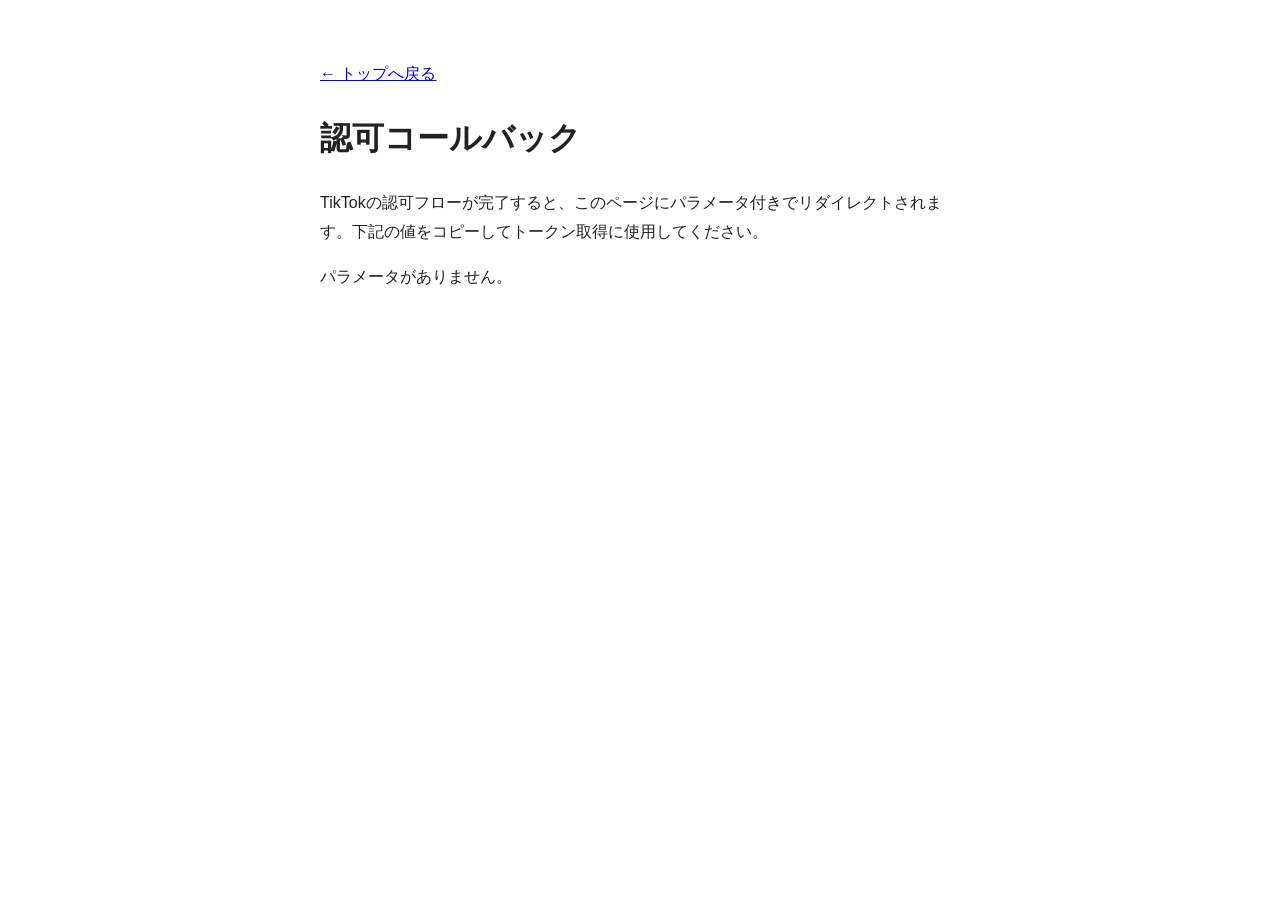
==== callback.html @ d66f5224 "Add OAuth callback page" ====
<!doctype html>
<html lang="ja">
<head>
<meta charset="utf-8">
<meta name="viewport" content="width=device-width, initial-scale=1">
<title>OAuth Callback | Secred Abyss Video</title>
<style>
  body { font-family: -apple-system, BlinkMacSystemFont, "Hiragino Sans", "Yu Gothic", sans-serif; max-width: 640px; margin: 60px auto; padding: 0 20px; line-height: 1.8; color: #222; }
  code { background: #f2f2f2; padding: 2px 6px; border-radius: 4px; word-break: break-all; }
  .row { margin: 12px 0; }
  .label { font-weight: bold; }
</style>
</head>
<body>
  <p><a href="./index.html">&larr; トップへ戻る</a></p>
  <h1>認可コールバック</h1>
  <p>TikTokの認可フローが完了すると、このページにパラメータ付きでリダイレクトされます。下記の値をコピーしてトークン取得に使用してください。</p>
  <div id="params"></div>
  <script>
    const params = new URLSearchParams(window.location.search);
    const container = document.getElementById("params");
    if ([...params].length === 0) {
      container.textContent = "パラメータがありません。";
    } else {
      for (const [key, value] of params) {
        const div = document.createElement("div");
        div.className = "row";
        div.innerHTML = '<span class="label">' + key + ':</span> <code>' + value + "</code>";
        container.appendChild(div);
      }
    }
  </script>
</body>
</html>
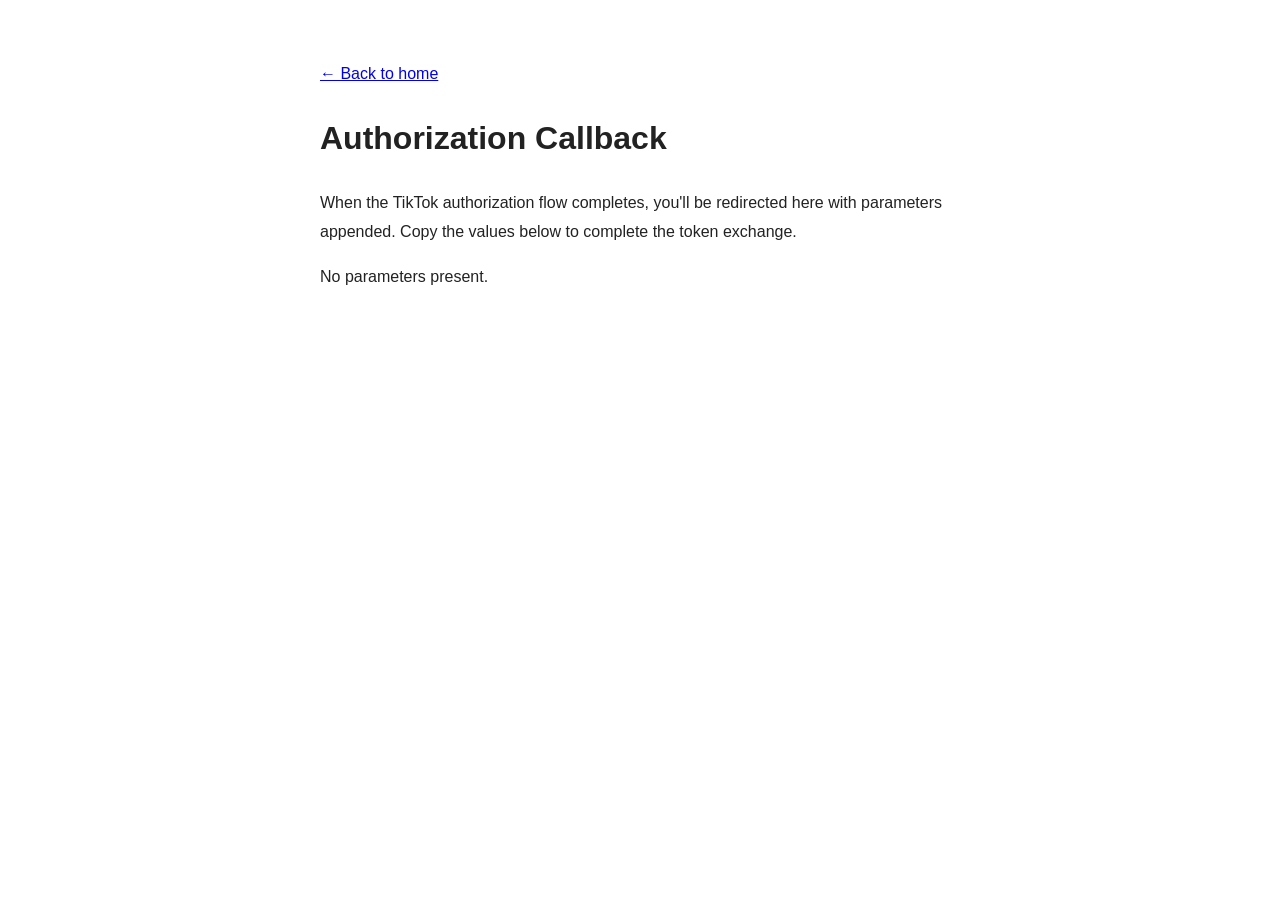
==== commit 5eb52c02: "サイトを英語化し、名所ごとの旅行ガイド記事6本を追加 海外向けSEO/インデックスとYouTube/TikTokへの流入導線強化のため、 トップページ・プライバシーポリシー・利用規約を英語化。名所ごと" ====
--- a/callback.html
+++ b/callback.html
@@ -1,9 +1,9 @@
 <!doctype html>
-<html lang="ja">
+<html lang="en">
 <head>
 <meta charset="utf-8">
 <meta name="viewport" content="width=device-width, initial-scale=1">
-<title>OAuth Callback | Secred Abyss Video</title>
+<title>OAuth Callback | Japan in 60</title>
 <style>
   body { font-family: -apple-system, BlinkMacSystemFont, "Hiragino Sans", "Yu Gothic", sans-serif; max-width: 640px; margin: 60px auto; padding: 0 20px; line-height: 1.8; color: #222; }
   code { background: #f2f2f2; padding: 2px 6px; border-radius: 4px; word-break: break-all; }
@@ -12,15 +12,15 @@
 </style>
 </head>
 <body>
-  <p><a href="./index.html">&larr; トップへ戻る</a></p>
-  <h1>認可コールバック</h1>
-  <p>TikTokの認可フローが完了すると、このページにパラメータ付きでリダイレクトされます。下記の値をコピーしてトークン取得に使用してください。</p>
+  <p><a href="./index.html">&larr; Back to home</a></p>
+  <h1>Authorization Callback</h1>
+  <p>When the TikTok authorization flow completes, you'll be redirected here with parameters appended. Copy the values below to complete the token exchange.</p>
   <div id="params"></div>
   <script>
     const params = new URLSearchParams(window.location.search);
     const container = document.getElementById("params");
     if ([...params].length === 0) {
-      container.textContent = "パラメータがありません。";
+      container.textContent = "No parameters present.";
     } else {
       for (const [key, value] of params) {
         const div = document.createElement("div");
